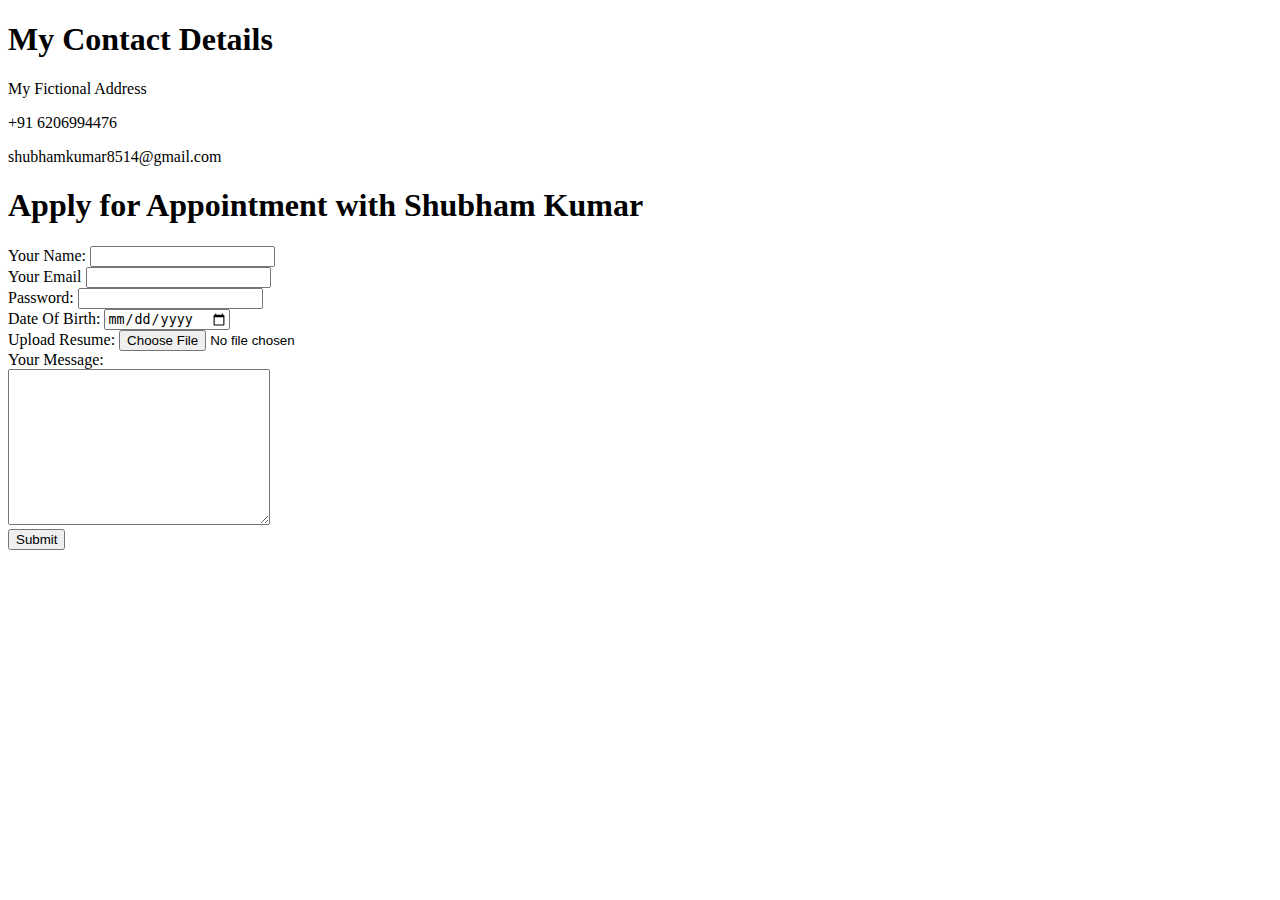
==== My-Contact-Details.html @ aaf708d7 "updated cv" ====
<!DOCTYPE html>
<html lang="en">
<head>
    <meta charset="UTF-8">
    <meta http-equiv="X-UA-Compatible" content="IE=edge">
    <meta name="viewport" content="width=device-width, initial-scale=1.0">
    <title>My Contact Details</title>
    <link rel="stylesheet" href="CSS/style.css">
</head>
<body>
    <h1>My Contact Details</h1>
    <p>My Fictional Address</p>
    <p>+91 6206994476</p>
    <p>shubhamkumar8514@gmail.com</p>

<h1>Apply for Appointment with Shubham Kumar</h1>
    <form action="mailto:shubhamkumar8514@gmail.com" method="post" enctype="text/plain">
        <label>Your Name:</label>
        <input type="text" name="yourName"><br>
        <label>Your Email</label>
        <input type="email" name="yourEmail"><br>
        <label>Password:</label>
        <input type="password"><br>
        <label>Date Of Birth:</label>
        <input type="date"><br>
        <label>Upload Resume:</label>
        <input type="file"><br>
        <label>Your Message:</label><br>
        <textarea name="yourMessage" id="" cols="30" rows="10"></textarea><br>
        <input type="submit">
    </form> 
    
</body>
</html>
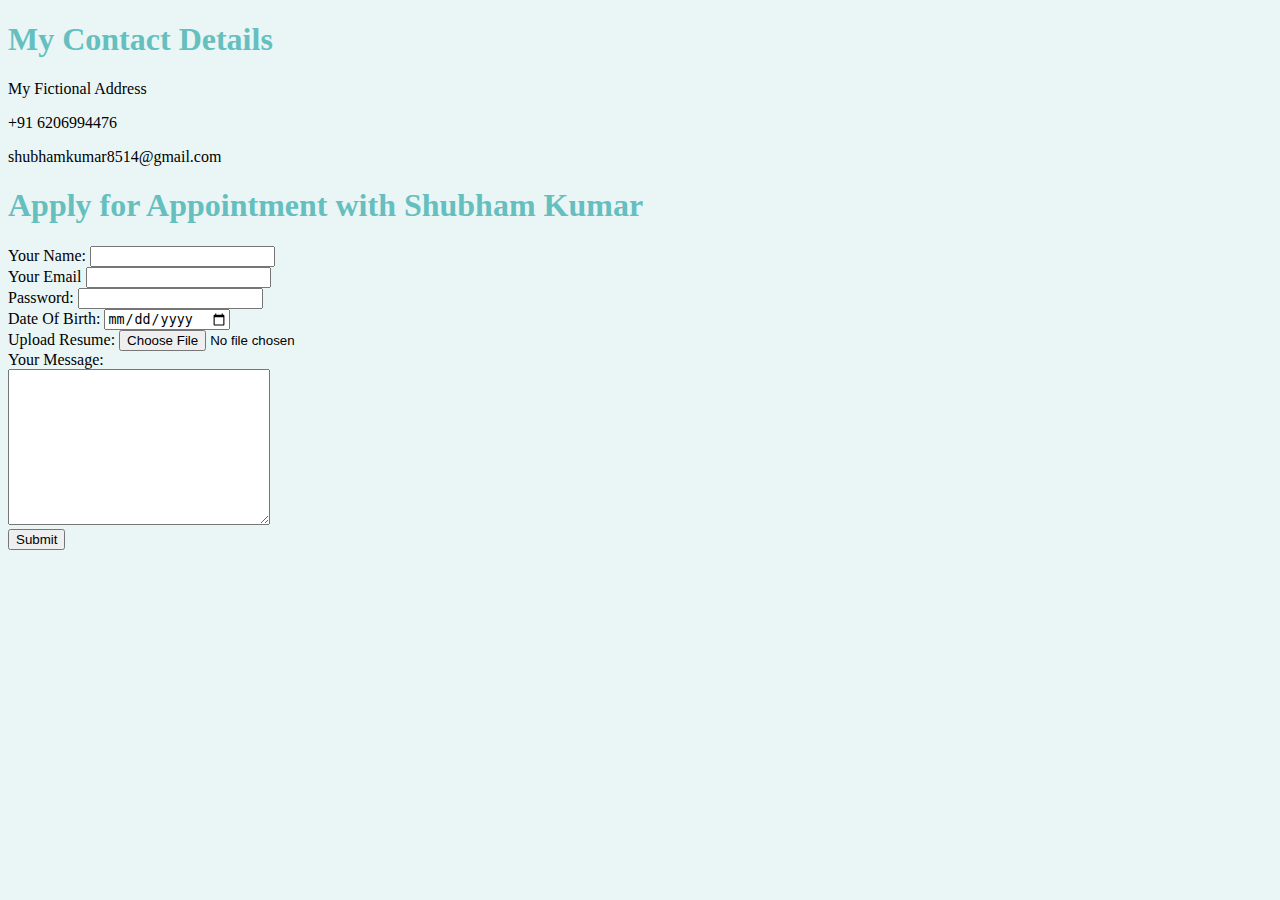
==== commit da84ff35: "REMOVING '/'" ====
--- a/My-Contact-Details.html
+++ b/My-Contact-Details.html
@@ -5,7 +5,7 @@
     <meta http-equiv="X-UA-Compatible" content="IE=edge">
     <meta name="viewport" content="width=device-width, initial-scale=1.0">
     <title>My Contact Details</title>
-    <link rel="stylesheet" href="CSS/style.css">
+    <link rel="stylesheet" href="style.css">
 </head>
 <body>
     <h1>My Contact Details</h1>
@@ -31,4 +31,4 @@
     </form> 
     
 </body>
-</html>+</html>
--- a/style.css
+++ b/style.css
@@ -0,0 +1,17 @@
+body {
+    background-color: #EAF6F6;
+}
+    h1 {
+        color: #66BFBF;
+     }
+    h3 {
+        color: #66BFBF;
+    }
+
+hr {
+    border-style: none;
+    border-top-style: dotted;
+    border-color: grey;
+    border-width: 5px;
+    width: 5%; 
+}